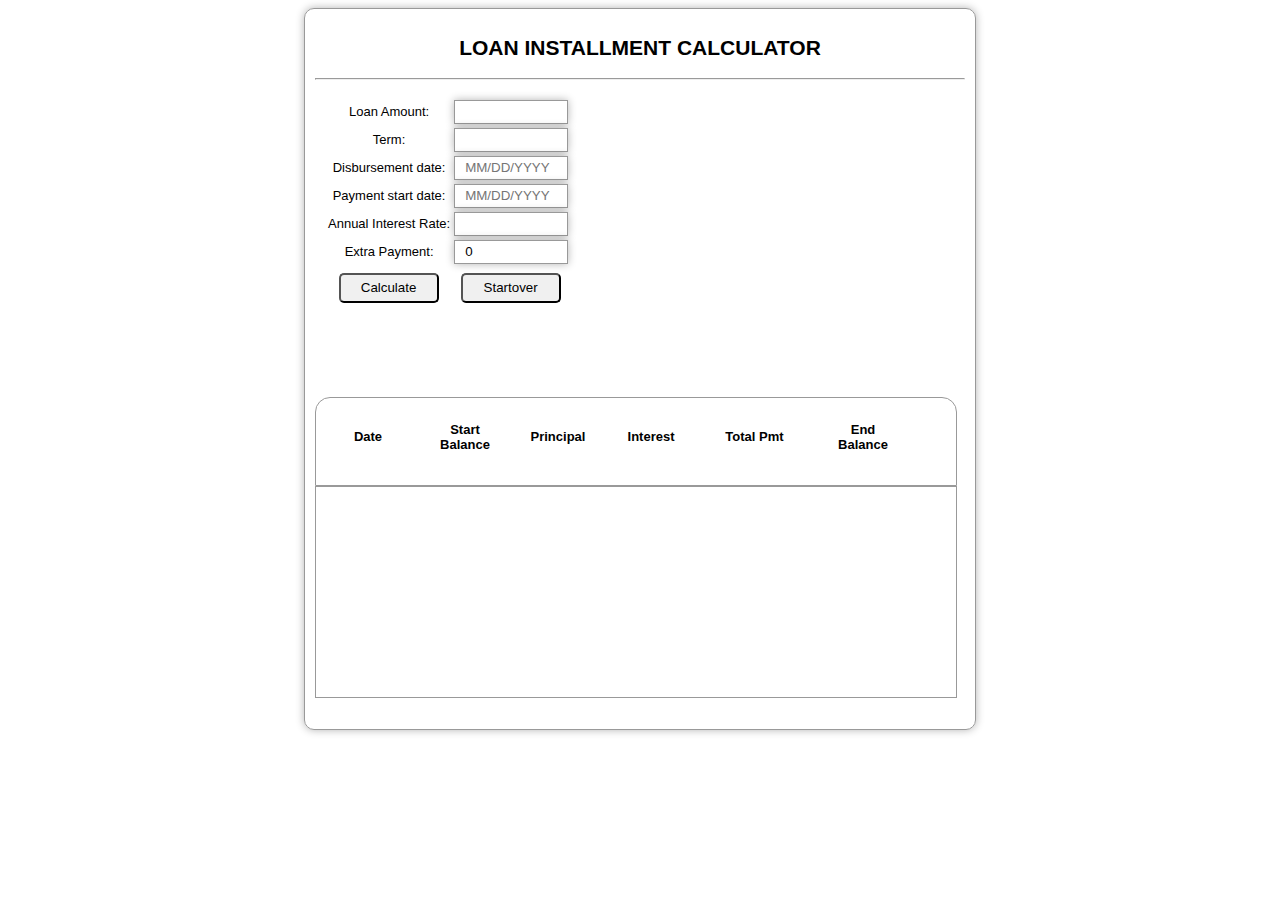
==== index.html @ 4ae8f9a3 "change made" ====
<!DOCTYPE html>
<html>
<head>

	<link href="amortization_calculator.css" rel="stylesheet" type="text/css">

	<title>AMORTIZATION CALCULATOR</title>

	
	
</head>

<body>

	<div id="outline">
	
		
		
		
		
		<h2>LOAN INSTALLMENT CALCULATOR</h2>
		
		<hr/>
		
		<div id="loan_setup"> 
		
			<form name="loan_form">
			
				<table style="margin:10px;">
				
					<tr>
						<td>Loan Amount:</td>
						<td><input type="text" id='loan_amt' name="loan_amt" size="10" class="entries"/></td>
					</tr>
					
					<tr>
						<td>Term:</td>
                        <td><input type="text" id='months' name="months" size="10" class="entries"/></td>
                        </tr>

                        <tr>
                            <td>Disbursement date:</td>
                            <td><input type="text"  id='date1' placeholder="MM/DD/YYYY"  name="date1"   size="10" class="entries"/></td>
                        </tr>
    
                       <tr>
                           <td>Payment start date:</td>
                           <td><input type="text" id='date2' placeholder="MM/DD/YYYY"  name="date2"  size="10" class="entries"/></td>
                         </tr>     
					
					<tr>
						<td>Annual Interest Rate: </td>
						<td><input type="text" id="rate" name="rate" size="10" class="entries"/></td>
					</tr>
					
					<tr>
						<td>Extra Payment:</td>
						<td><input type="text" id='extra' name="extra" size="10" value="0" class="entries"/></td>
					</tr>
				
					<tr>
						<td><input type="button" id='submit' onclick="validate()" value="Calculate" class="do"/></td>
						<td><input type="button" id='reset' onclick="startover()" value="Startover" class="do" /></td>
					</tr>
				
				
				</table>
			
			
			</form>
		
		
		</div>
		
		<div id="loan_info">
			<div id="dialog" title="Basic dialog">
			<p id='amount'></p>
			<p id='numMonths'></p>
			<p id='interestRate'></p>
			<p id='extraPayment'></p>
		 </div>
		</div>
		
		
		
		<div id="table_header">
		
			<table cellpadding="15" >
				<tr>
					<td width="70" align="center"><b>Date</b></td>
					<td width="60" align="center"><b>Start Balance</b></td>
					<td width="62" align="center"><b>Principal</b></td>
					<td width="60" align="center"><b>Interest</b></td>
					<td width="83" align="center"><b>Total Pmt</b></td>
					<td width="70" align="center"><b>End Balance</b></td>
				</tr>	
			</table>
			
		</div>
		
		
		
		<div id="table" class="table_info">
			   
		</div>
	
	
	
	</div>

<script type="text/javascript">

</script>	
<script src="amortization_calculator.js"></script>

</body>
</html>
---- amortization_calculator.css ----
body {text-align:center;}



#outline {

	width: 650px; 
	height: 700px;
	margin: 0px auto;
	padding:10px;

	-webkit-box-shadow: 0px 0px 8px rgba(0, 0, 0, 0.3);
	-moz-box-shadow: 0px 0px 8px rgba(0, 0, 0, 0.3);
	box-shadow: 0px 0px 8px rgba(0, 0, 0, 0.3);
	color: #000000;
	text-decoration: none;
	-webkit-border-radius: 10px;
	-moz-border-radius: 10px;
	border-radius: 10px;
	
	border: 1px solid #999;
	border: inset 1px solid #333;
	
	font-family: Tahoma, Geneva, sans-serif;
	font-size: 14px;

	
	
}

.do{
	width:100px;
	position:relative;
	padding-left:5px;
	margin-top: 5px;
	background:#F0F0F0;
	color:#000;
	font-family: Tahoma, Geneva, sans-serif;
	height:30px;
	-webkit-border-radius: 5px;
	-moz-border-radius: 5px;
	border-radius: 5px;
	border: 1p solid #999;
	cursor: pointer;
}
.do:hover {
	background:#fff;
	color:#000000;
}

.entries {
	border: 1px solid #999;
	height: 20px;
	-webkit-box-shadow: 0px 0px 8px rgba(0, 0, 0, 0.3);
	-moz-box-shadow: 0px 0px 8px rgba(0, 0, 0, 0.3);
	box-shadow: 0px 0px 8px rgba(0, 0, 0, 0.3);
	padding-left:10px;
	width:100px;
}

#loan_setup {

    
	float: left;
	width: 280px;
	height: 300px;
	margin-bottom: 10px;
	
	


}

#loan_info {

	float: right;
	width: 300px;
	height: 210px;
	margin-bottom: 10px;
	

}




#table_header {

	clear:both;
	width: 640px;
	height: 80px;
	float:left;
	padding-top: 7px;
	-webkit-border-radius-topright: 15px;
	-webkit-border-radius-topleft: 15px;
	-moz-border-radius-topright:15px;
	-moz-border-radius-topleft:15px;
	border-top-left-radius: 15px;
	border-top-right-radius: 15px;
	border: 1px solid #999;
	
	
	

}


#table {

	overflow: auto;
	width: 640px;
	height: 200px;
	padding-top: 10px;
	
	
	
	border: 1px solid #999;


}

.table_info{
	
	border-bottom: 1px solid #000000;
}

table { box-align:center; font-family: sans-serif; font-size: 13px; }


#dialog{
	
	position:relative;
	top: 0%;
	right: 10%;
	font-size: 1.15em;
    padding: 1em;
    text-align: left;
    width: auto;
	opacity: 0.95;
	background-color:#F0F0F0;
	display:none;
	color: black;
	-webkit-border-radius: 15px;
	-moz-border-radius: 15px;
	border-radius: 15px;
	border: 1px solid #999;
}

#amount {
	display:none;
}
#numMonths{
	display:none;
}
#interestRate {
	display:none;
}
#extraPayment {
	display:none;
}
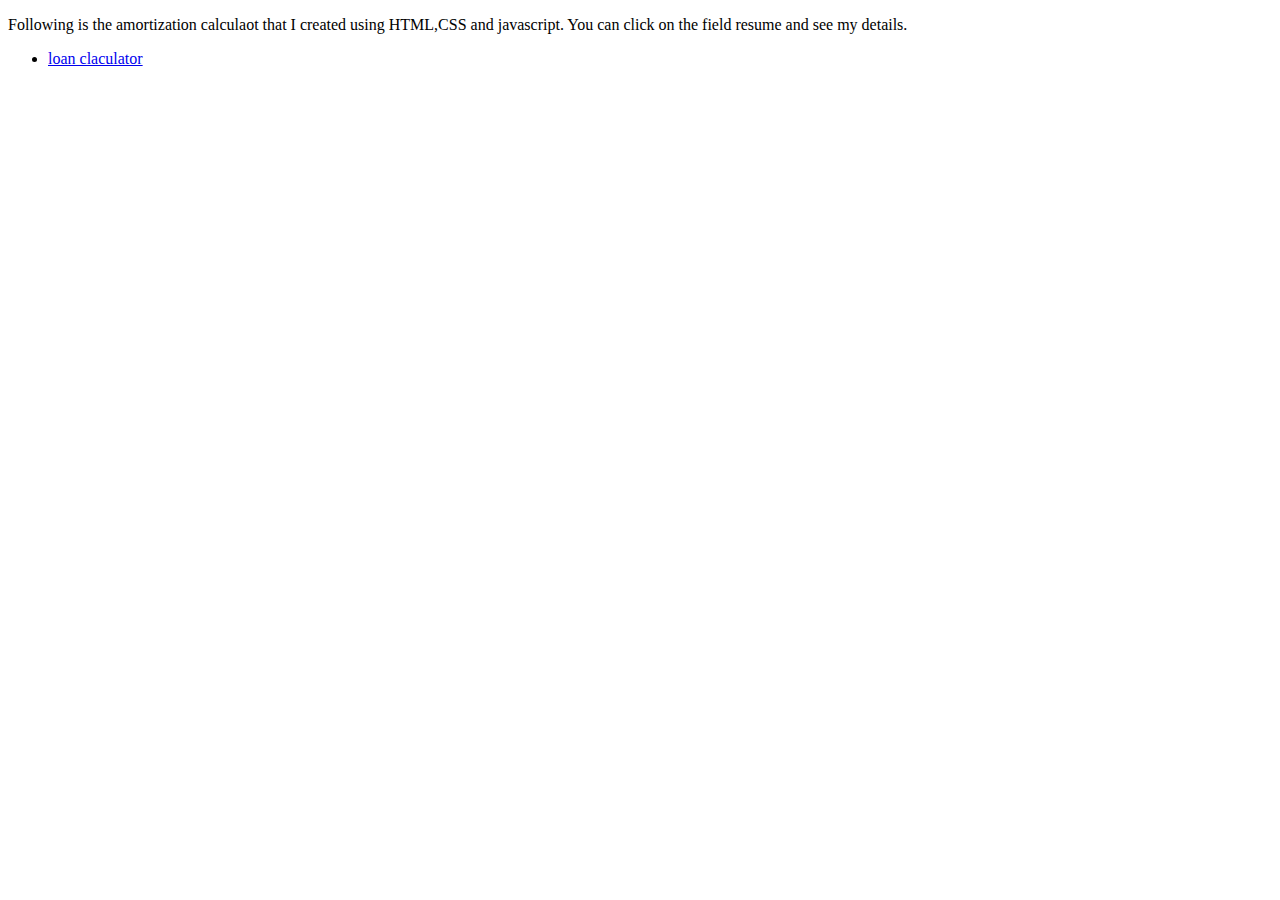
==== commit 54fbde61: "Create index.html" ====
--- a/index.html
+++ b/index.html
@@ -1,117 +1,18 @@
 <!DOCTYPE html>
 <html>
-<head>
-
-	<link href="amortization_calculator.css" rel="stylesheet" type="text/css">
-
-	<title>AMORTIZATION CALCULATOR</title>
-
-	
-	
-</head>
-
-<body>
-
-	<div id="outline">
-	
+	<head>
+		<title>Geona</title>
+	</head>
+	<body>
+		<p>Following is the amortization calculaot that I created using HTML,CSS and javascript. You can click on the field resume and see my details.
+		<nav>
+    		<ul>
+        		
+	        	<li><a href="/loan calculaor">loan claculator</a></li>
+                </ul>
+		</nav>
+    		
 		
-		
-		
-		
-		<h2>LOAN INSTALLMENT CALCULATOR</h2>
-		
-		<hr/>
-		
-		<div id="loan_setup"> 
-		
-			<form name="loan_form">
-			
-				<table style="margin:10px;">
-				
-					<tr>
-						<td>Loan Amount:</td>
-						<td><input type="text" id='loan_amt' name="loan_amt" size="10" class="entries"/></td>
-					</tr>
-					
-					<tr>
-						<td>Term:</td>
-                        <td><input type="text" id='months' name="months" size="10" class="entries"/></td>
-                        </tr>
-
-                        <tr>
-                            <td>Disbursement date:</td>
-                            <td><input type="text"  id='date1' placeholder="MM/DD/YYYY"  name="date1"   size="10" class="entries"/></td>
-                        </tr>
-    
-                       <tr>
-                           <td>Payment start date:</td>
-                           <td><input type="text" id='date2' placeholder="MM/DD/YYYY"  name="date2"  size="10" class="entries"/></td>
-                         </tr>     
-					
-					<tr>
-						<td>Annual Interest Rate: </td>
-						<td><input type="text" id="rate" name="rate" size="10" class="entries"/></td>
-					</tr>
-					
-					<tr>
-						<td>Extra Payment:</td>
-						<td><input type="text" id='extra' name="extra" size="10" value="0" class="entries"/></td>
-					</tr>
-				
-					<tr>
-						<td><input type="button" id='submit' onclick="validate()" value="Calculate" class="do"/></td>
-						<td><input type="button" id='reset' onclick="startover()" value="Startover" class="do" /></td>
-					</tr>
-				
-				
-				</table>
-			
-			
-			</form>
-		
-		
-		</div>
-		
-		<div id="loan_info">
-			<div id="dialog" title="Basic dialog">
-			<p id='amount'></p>
-			<p id='numMonths'></p>
-			<p id='interestRate'></p>
-			<p id='extraPayment'></p>
-		 </div>
-		</div>
-		
-		
-		
-		<div id="table_header">
-		
-			<table cellpadding="15" >
-				<tr>
-					<td width="70" align="center"><b>Date</b></td>
-					<td width="60" align="center"><b>Start Balance</b></td>
-					<td width="62" align="center"><b>Principal</b></td>
-					<td width="60" align="center"><b>Interest</b></td>
-					<td width="83" align="center"><b>Total Pmt</b></td>
-					<td width="70" align="center"><b>End Balance</b></td>
-				</tr>	
-			</table>
-			
-		</div>
-		
-		
-		
-		<div id="table" class="table_info">
-			   
-		</div>
-	
-	
-	
-	</div>
-
-<script type="text/javascript">
-
-</script>	
-<script src="amortization_calculator.js"></script>
-
-</body>
-</html>+        		
+	</body>
+</html>
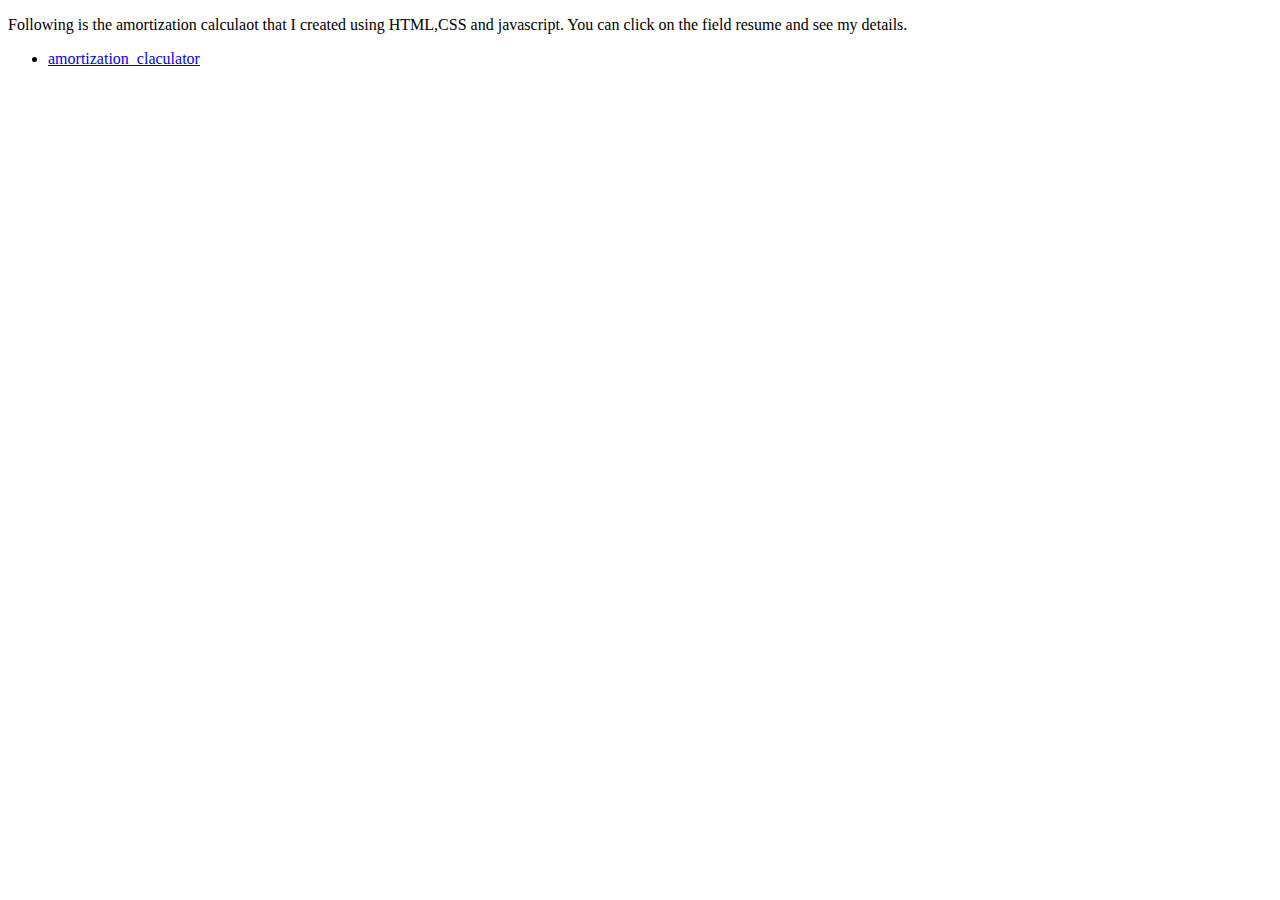
==== commit 161e2e06: "Update index.html" ====
--- a/index.html
+++ b/index.html
@@ -8,7 +8,7 @@
 		<nav>
     		<ul>
         		
-	        	<li><a href="/loan calculaor">loan claculator</a></li>
+	        	<li><a href="/amortization_calculaor">amortization_claculator</a></li>
                 </ul>
 		</nav>
     		
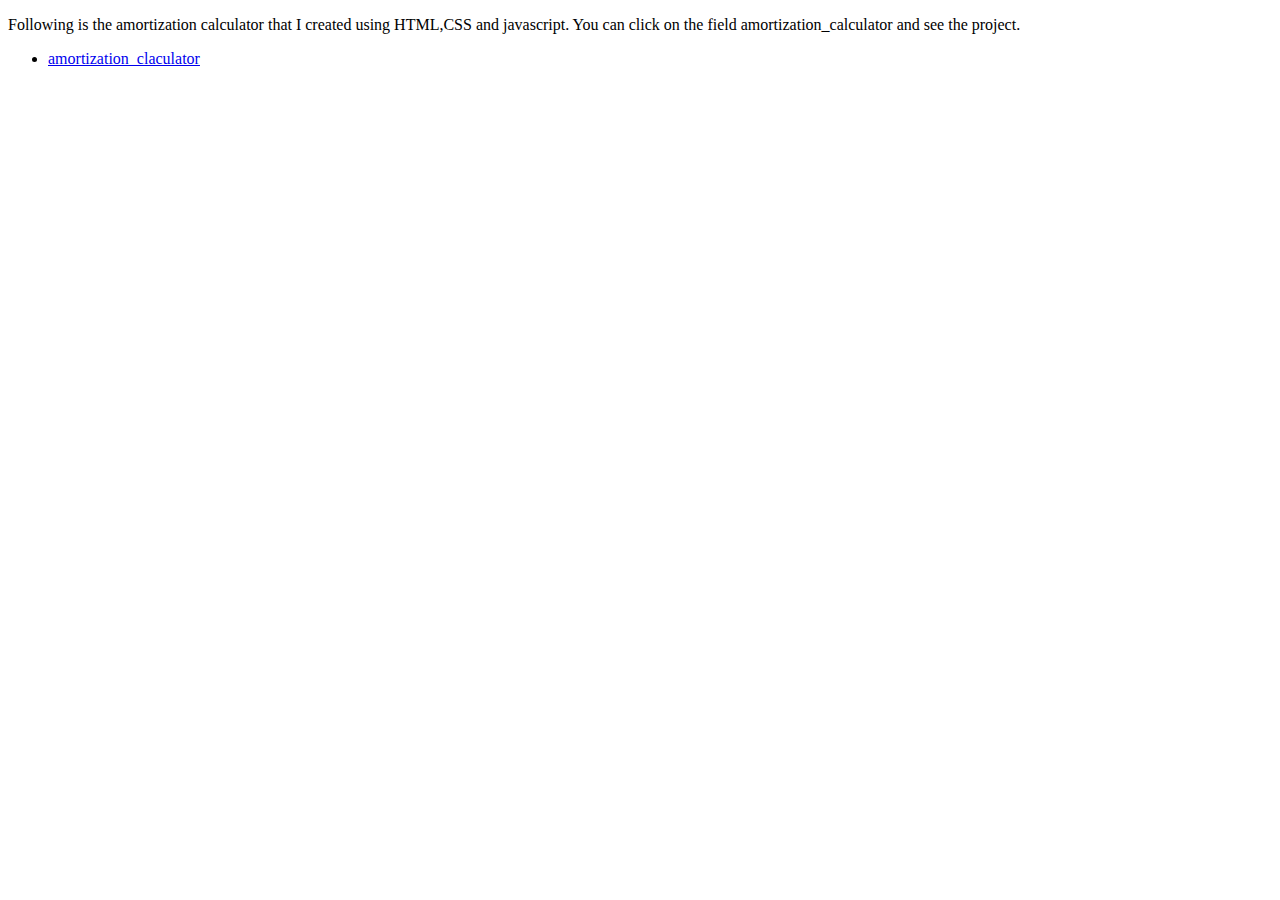
==== commit d45a9644: "Update index.html" ====
--- a/index.html
+++ b/index.html
@@ -1,10 +1,10 @@
 <!DOCTYPE html>
 <html>
 	<head>
-		<title>Geona</title>
+		<title>Geona George</title>
 	</head>
 	<body>
-		<p>Following is the amortization calculaot that I created using HTML,CSS and javascript. You can click on the field resume and see my details.
+		<p>Following is the amortization calculator that I created using HTML,CSS and javascript. You can click on the field amortization_calculator and see the project.
 		<nav>
     		<ul>
         		
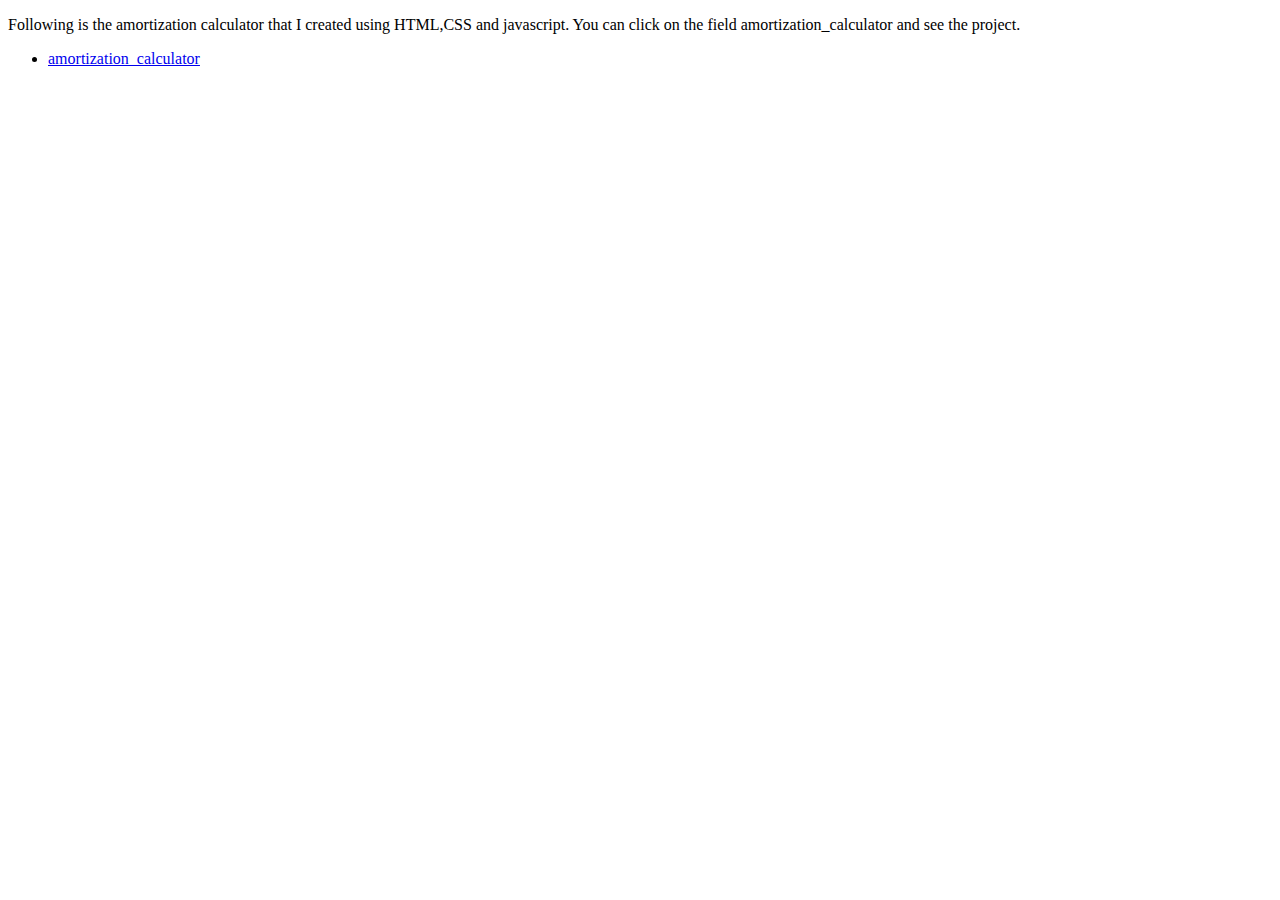
==== commit 13505242: "Update index.html" ====
--- a/index.html
+++ b/index.html
@@ -8,7 +8,7 @@
 		<nav>
     		<ul>
         		
-	        	<li><a href="/amortization_calculaor">amortization_claculator</a></li>
+	        	<li><a href="/amortization_calculator">amortization_calculator</a></li>
                 </ul>
 		</nav>
     		
